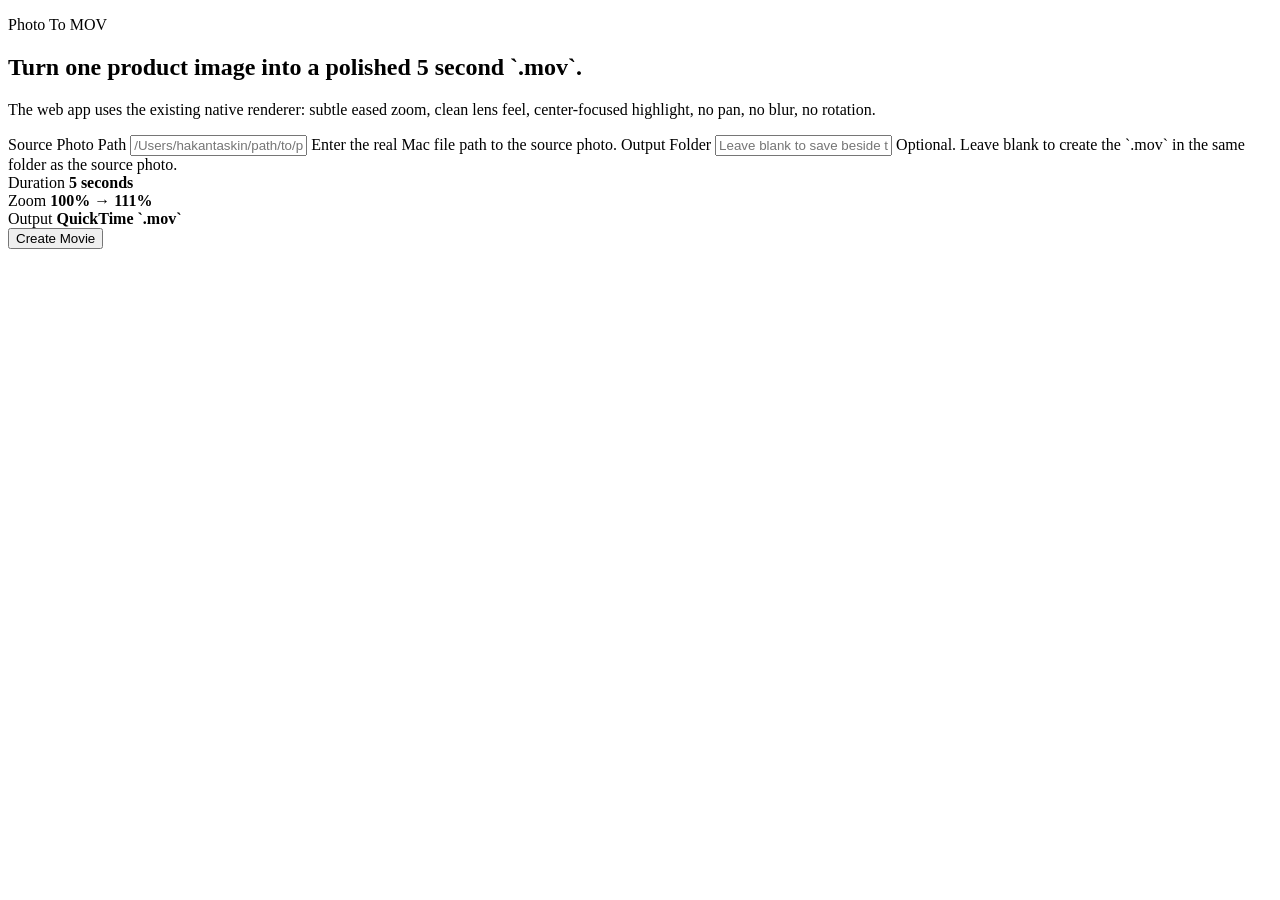
==== web/index.html @ 1d9272bb "publish photo-to-mov app" ====
<!DOCTYPE html>
<html lang="en">
  <head>
    <meta charset="UTF-8" />
    <meta name="viewport" content="width=device-width, initial-scale=1.0" />
    <title>Photo To MOV</title>
    <link rel="stylesheet" href="/styles.css" />
    <script defer src="/app.js"></script>
  </head>
  <body>
    <main class="shell">
      <section class="hero">
        <p class="eyebrow">Photo To MOV</p>
        <h1>Turn one product image into a polished 5 second `.mov`.</h1>
        <p class="lede">
          The web app uses the existing native renderer: subtle eased zoom, clean lens feel, center-focused highlight,
          no pan, no blur, no rotation.
        </p>
      </section>

      <section class="panel">
        <form id="path-form" class="upload-form">
          <label class="field">
            <span class="field-label">Source Photo Path</span>
            <input
              id="source-path"
              name="source_path"
              class="text-input"
              type="text"
              placeholder="/Users/hakantaskin/path/to/photo.jpg"
              autocomplete="off"
              spellcheck="false"
              required
            />
            <span class="field-copy">Enter the real Mac file path to the source photo.</span>
          </label>

          <label class="field">
            <span class="field-label">Output Folder</span>
            <input
              id="output-dir"
              name="output_dir"
              class="text-input"
              type="text"
              placeholder="Leave blank to save beside the source photo"
              autocomplete="off"
              spellcheck="false"
            />
            <span class="field-copy">Optional. Leave blank to create the `.mov` in the same folder as the source photo.</span>
          </label>

          <div class="specs">
            <div>
              <span class="spec-label">Duration</span>
              <strong>5 seconds</strong>
            </div>
            <div>
              <span class="spec-label">Zoom</span>
              <strong>100% → 111%</strong>
            </div>
            <div>
              <span class="spec-label">Output</span>
              <strong>QuickTime `.mov`</strong>
            </div>
          </div>

          <button id="submit-button" class="submit-button" type="submit">Create Movie</button>
        </form>

        <div id="status" class="status" aria-live="polite"></div>

        <section id="result-card" class="result-card" hidden>
          <div class="result-copy">
            <p class="result-label">Created Movie</p>
            <h2 id="result-name" class="result-name"></h2>
            <p id="result-source" class="result-source"></p>
            <p id="result-path" class="result-path"></p>
            <div class="result-actions">
              <a id="open-link" class="result-link" href="#" target="_blank" rel="noopener">Open Movie</a>
              <a id="download-link" class="result-link result-link-secondary" href="#" download>Download Movie</a>
            </div>
          </div>

          <div class="player-shell">
            <video id="result-player" class="result-player" controls preload="metadata"></video>
            <p class="player-note">
              If inline playback is not supported by your browser, use <strong>Open Movie</strong> or
              <strong>Download Movie</strong>.
            </p>
          </div>
        </section>
      </section>
    </main>
  </body>
</html>
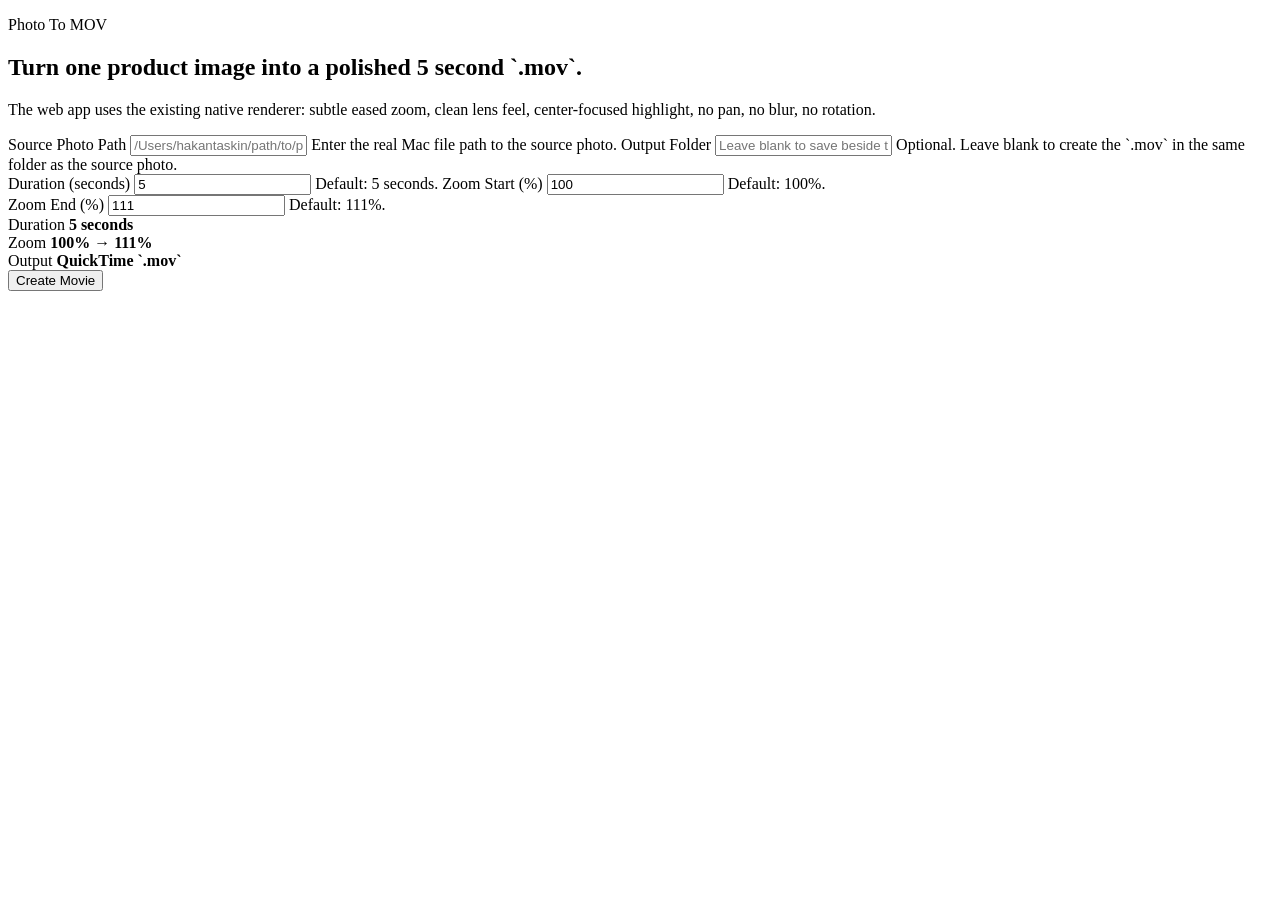
==== commit 2aada959: "make zoom and duration configurable" ====
--- a/web/index.html
+++ b/web/index.html
@@ -49,6 +49,53 @@
             <span class="field-copy">Optional. Leave blank to create the `.mov` in the same folder as the source photo.</span>
           </label>
 
+          <div class="field-row">
+            <label class="field">
+              <span class="field-label">Duration (seconds)</span>
+              <input
+                id="duration-seconds"
+                name="duration_seconds"
+                class="text-input"
+                type="number"
+                min="0.1"
+                step="0.1"
+                value="5"
+                required
+              />
+              <span class="field-copy">Default: 5 seconds.</span>
+            </label>
+
+            <label class="field">
+              <span class="field-label">Zoom Start (%)</span>
+              <input
+                id="start-scale"
+                name="start_scale"
+                class="text-input"
+                type="number"
+                min="1"
+                step="0.1"
+                value="100"
+                required
+              />
+              <span class="field-copy">Default: 100%.</span>
+            </label>
+          </div>
+
+          <label class="field">
+            <span class="field-label">Zoom End (%)</span>
+            <input
+              id="end-scale"
+              name="end_scale"
+              class="text-input"
+              type="number"
+              min="1"
+              step="0.1"
+              value="111"
+              required
+            />
+            <span class="field-copy">Default: 111%.</span>
+          </label>
+
           <div class="specs">
             <div>
               <span class="spec-label">Duration</span>
